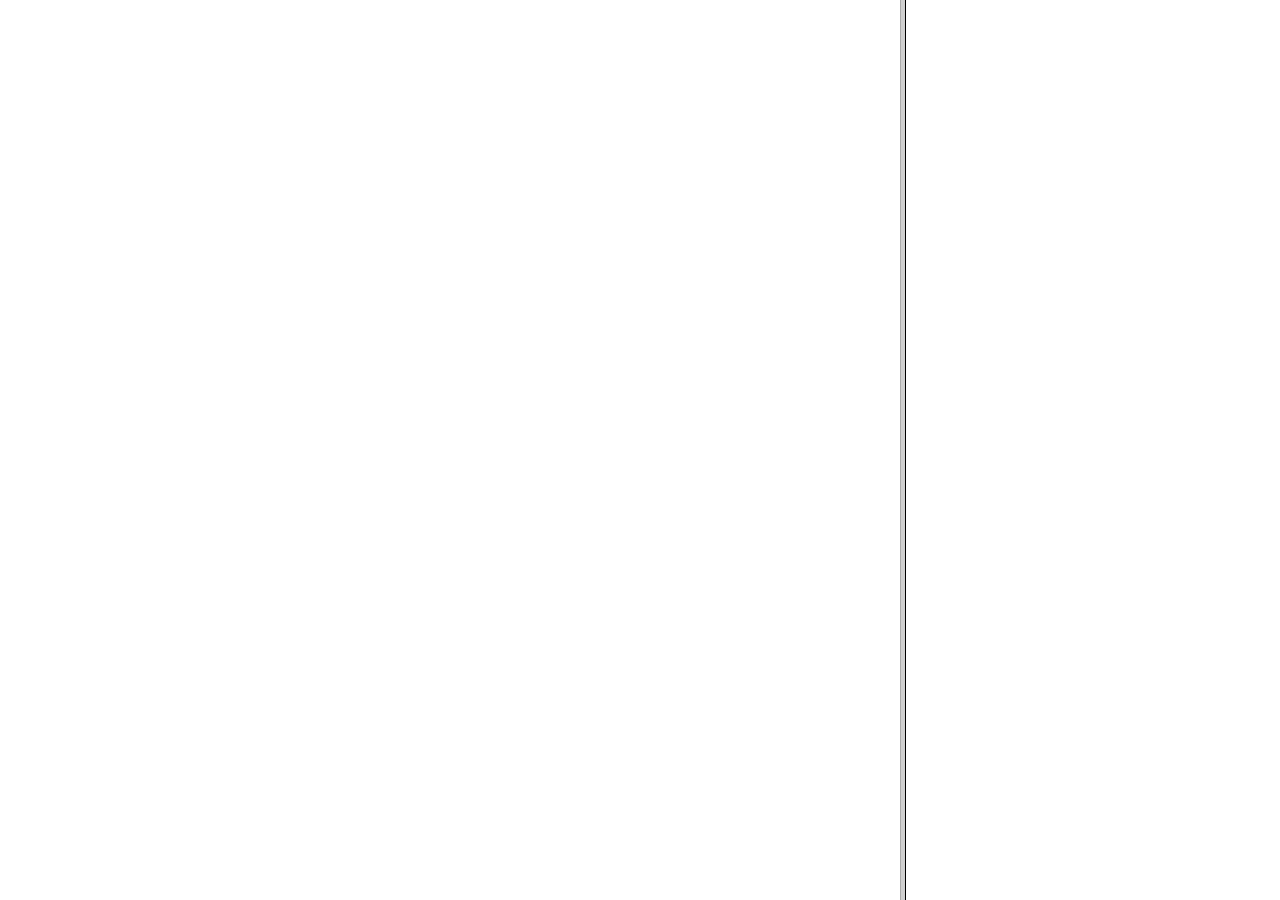
==== war/Graph.html @ a9e116a7 "test" ====
<!DOCTYPE HTML PUBLIC "-//W3C//DTD HTML 4.01 Transitional//EN">
<!-- The HTML 4.01 Transitional DOCTYPE declaration-->
<!-- above set at the top of the file will set     -->
<!-- the browser's rendering engine into           -->
<!-- "Quirks Mode". Replacing this declaration     -->
<!-- with a "Standards Mode" doctype is supported, -->
<!-- but may lead to some differences in layout.   -->


<html>
<head>
<title>フレーム使用例</title>
</head>

<frameset cols="900,*">
	<frame src="" name = "hidari">
	<frame src="" name = "migi">
</frameset>

</html>
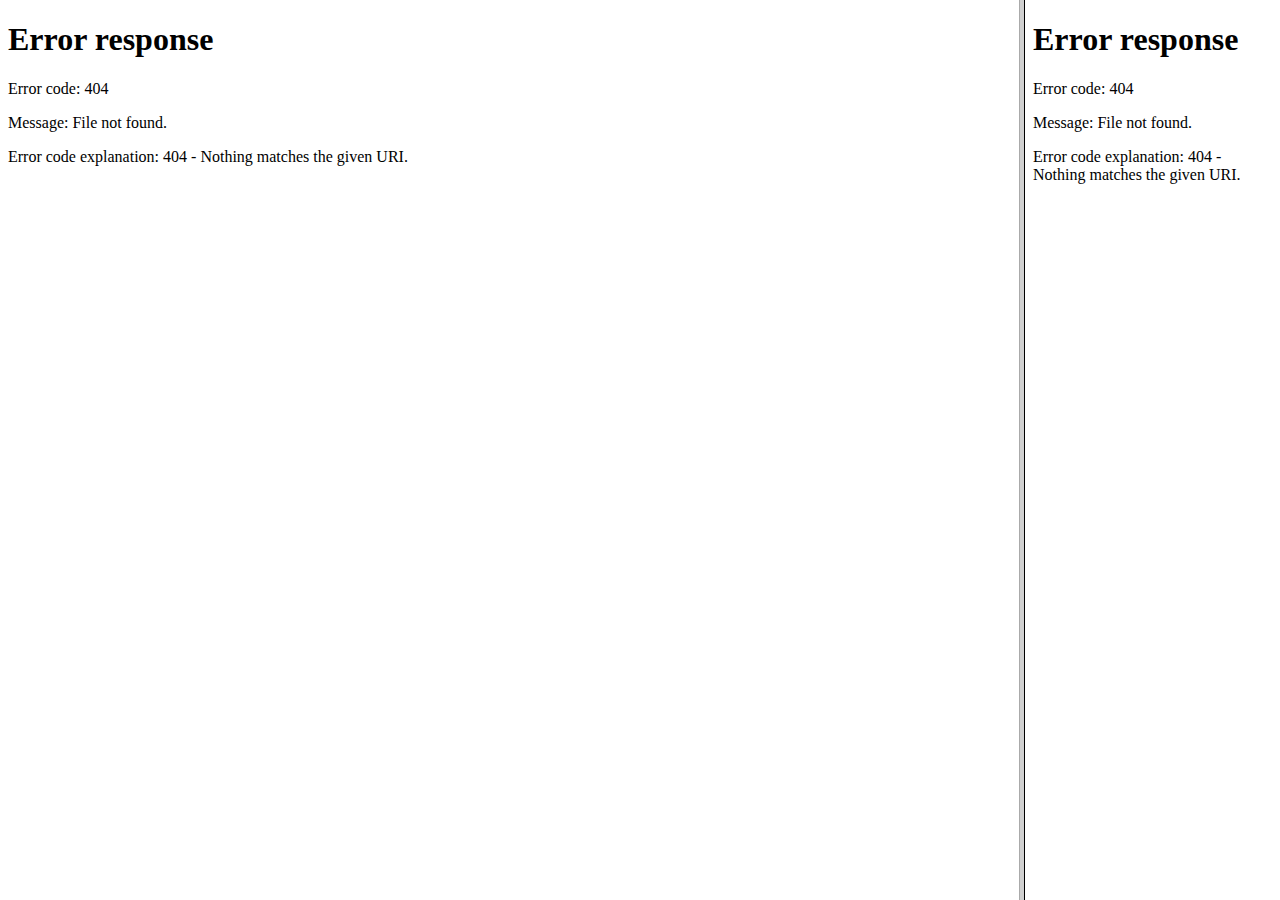
==== commit 78cd083d: "climate.java Comment.java を追加" ====
--- a/war/Graph.html
+++ b/war/Graph.html
@@ -12,9 +12,9 @@
 <title>フレーム使用例</title>
 </head>
 
-<frameset cols="900,*">
-	<frame src="" name = "hidari">
-	<frame src="" name = "migi">
+<frameset cols="80%,*">
+	<frame src="sample.html" name = "hidari">
+	<frame src="sample.html" name = "migi">
 </frameset>
 
 </html>
